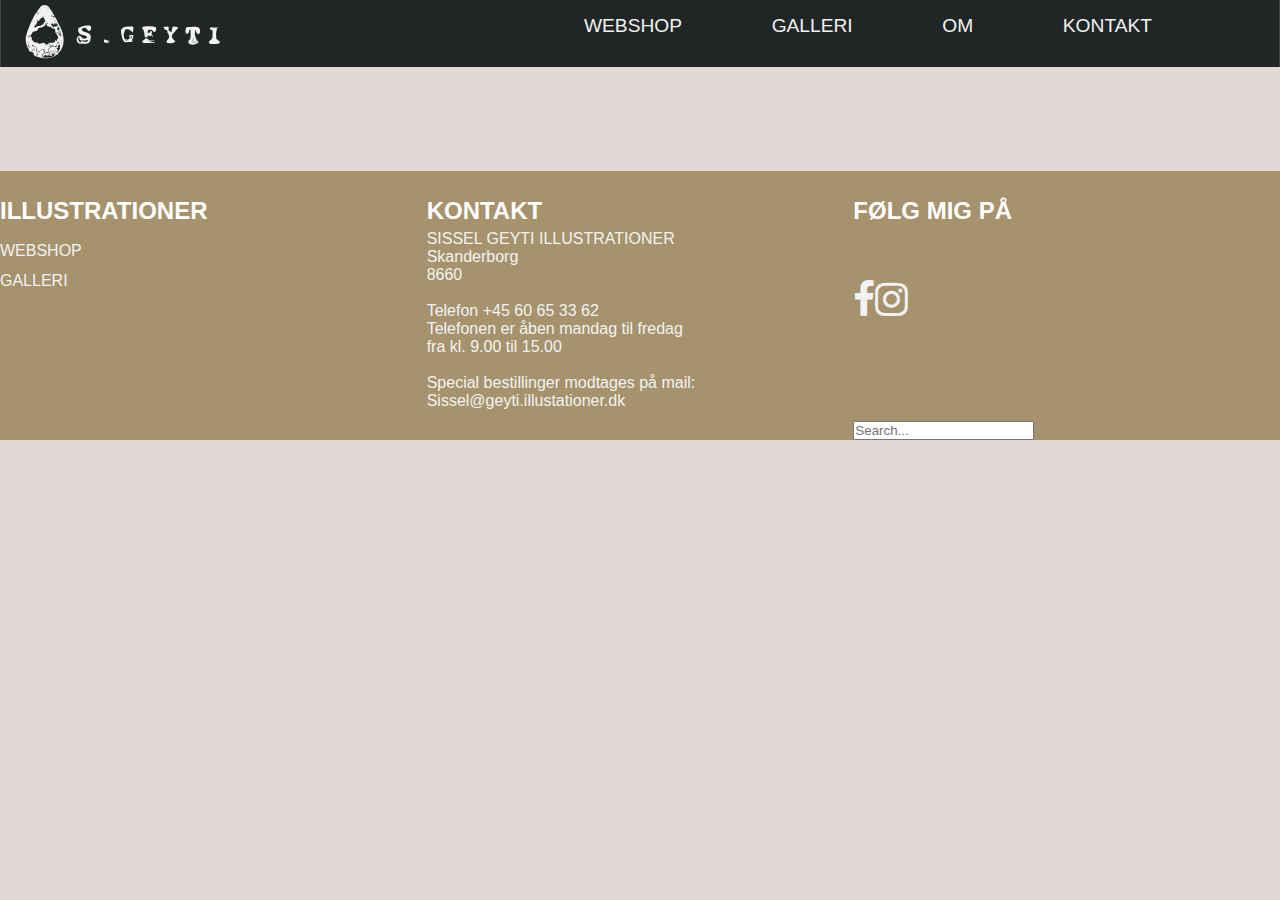
==== galleri.html @ ed4ec131 "commit" ====
<!DOCTYPE html>
<html lang="">

<head>
    <meta charset="utf-8">
    <meta name="viewport" content="width=device-width, initial-scale=1.0">
    <title>Galleri</title>
    <link rel="stylesheet" href="index-style.css">
    <link rel="stylesheet" href="galleri.css">
    <link href="https://fonts.googleapis.com/css?family=Roboto" rel="stylesheet">
    <link rel="stylesheet" href="https://cdnjs.cloudflare.com/ajax/libs/font-awesome/4.7.0/css/font-awesome.min.css">

</head>

<body>
    <header>
        <div id="logo-sissel">
            <a href="index.html">
                <img src="img/headerdarkgreen.svg" alt="logo">
            </a>
        </div>
        <nav>
            <div id="menuknap-mobile">☰</div>
            <ul id="mobile-nav" class="hidden">
                <li class="drop-down">
                    <span>Galleri</span>
                    <a href="ubegraensetoplag.html">Ubegrænset oplag</a>
                    <a href="specialoplag.html">Special oplag</a>
                    <a href="originaler.html">Originaler</a>

                </li>
                <li class="drop-down"><span><a href="galleri.html">Galleri</a></span>
                    <a href="galleri.html">
                        Galleri</a>

                </li>

                <li class="drop-down">
                    <span>Om</span>
                    <a href="om.html">Hvem er jeg?</a>
                    <div class="dropdown-content">
                        <a href="om.html">Hvem er jeg?</a>
                        <a href="om.html"></a>
                    </div>
                </li>
                <li class="drop-down"><span><a href="kontakt.html">Kontakt</a></span>

                </li>
            </ul>

            <ul id="desktop">
                <li class="drop-down"><a href="kontakt.html">Kontakt</a>


                </li>
                <li class="drop-down">
                    <a href="om.html">Om</a>
                    <div class="dropdown-content">
                        <a href="om.html">Hvem er jeg?</a>
                        <a href="om.html">MATERIALER</a>
                    </div>
                </li>
                <li class="drop-down"><a href="galleri.html">GALLERI</a>

                </li>
                <li class="drop-down">
                    <a href="webshop.html">WEBSHOP</a>
                </li>
            </ul>
        </nav>
    </header>



<div class="grid">
    <div class="galleri"></div>
    <template>
        <div class="billed"><img src="" alt=""></div>
    </template>
</div>







    <footer class="flex-rw">

        <ul class="footer-list-top">
            <li>
                <h3 class="footer-list-header"> ILLUSTRATIONER</h3>
            </li>
            <li><a href="webshop.html" class="generic-anchor footer-list-anchor" itemprop="significantLink">WEBSHOP</a></li>
            <li><a href="galleri.html" class="generic-anchor footer-list-anchor" itemprop="significantLink">GALLERI</a></li>


        </ul>
        <ul class="footer-list-top">

            <h3 class="footer-list-header">KONTAKT</h3>


            <p>
                SISSEL GEYTI ILLUSTRATIONER<br>
                Skanderborg<br>
                8660 <br><br>
                Telefon +45 60 65 33 62<br> Telefonen er åben mandag til fredag<br>
                fra kl. 9.00 til 15.00<br><br>
                Special bestillinger modtages på mail:<br>
                Sissel@geyti.illustationer.dk
            </p>

        </ul>
        <ul class="footer-list-top">
            <li id='help'>
                <h3 class="footer-list-header">FØLG MIG PÅ</h3>
            </li>
            <span class="footer-social-overlap">
                <a href="https://www.facebook.com/Sissel-Geyti-135717487120156/" class="generic-anchor" target="_blank" title="Facebook" itemprop="significantLink"><i class="fa fa-facebook"></i></a>
                <a href="https://www.instagram.com/sissel_geyti/?hl=da" class="generic-anchor" target="_blank" title="Instagram" itemprop="significantLink"><i class="fa fa-instagram"></i></a>
            </span><br><br><br><br><br>
            <div class="search-box">
                <input type="search" id="search" placeholder="Search..." />
            </div>
        </ul>
    </footer>




    <script>
        window.addEventListener("load", sidenVises);

        function sidenVises() {
            console.log("siden vises!")

            //Ved klik på burgermenuen gå til funktionen toggleMenu
            document.querySelector("#menuknap-mobile").addEventListener("click", toggleMenu);

        }


        function toggleMenu() {
            document.querySelector("#mobile-nav").classList.toggle("hidden");


            let erSkjult = document.querySelector("#mobile-nav").classList.contains("hidden");

            if (erSkjult == true) {
                document.querySelector("#menuknap-mobile").textContent = "☰";
            } else {
                document.querySelector("#menuknap-mobile").innerHTML = "&times;";
            }
        }
        let galleri;

        document.addEventListener("DOMContentLoaded", start);

        function start() {

            function visIndhold() {
                let dest = document.querySelector(".galleri");
                let temp = document.querySelector("template");
                galleri[0].illustrationer.forEach(illustration => {
                    let klon = temp.cloneNode(true).content;
                    klon.querySelector(".billed img").src = illustration.guid;
                    dest.appendChild(klon);
                })
            }

            //hent JSON fil i asynkron funktion
            async function hentJson() {
                let url = "http://oliviahonore.dk/kea/2semeksamen/wordpress/wp-json/wp/v2/illustration";
                //henter data filen
                let myJson = await fetch(url);
                //den hentede json filen skal tolkes som json
                galleri = await myJson.json();
                //Kald funktionen som viser data i DOM
                visIndhold();
                console.log(galleri[0].illustrationer);
            }
            hentJson();



        }
    </script>



</body>

</html>
---- index-style.css ----
* {
    box-sizing: border-box;
}


body,
html {
    height: 100%;
    width: 100%;
    margin: auto;
    font-size: 100%;
    background-color: #E1D9D6;
    scroll-behavior: smooth;
}

img {
    width: 100%;

}


/*
#logo-sissel img {
    width: 110%;
}

#logo-sissel {
    position: fixed;
    z-index: 1000;
}
*/




h1,
h2,
h3,
h4,
span {
    font-family: 'Cantarell', sans-serif;
}

p {
    font-family: 'Cantarell', sans-serif;
}

a,
button,
span,
    {
    font-family: 'Cantarell', sans-serif;
}


/*******************BURGERMENU********************/

/*Burgermenuen vises kun i mobile*/
#menuknap-mobile {
    width: 1.5em;
    /* størrelsen på burgermenu-knappen */
    height: 1em;
    /* størrelsen på burgermenu-knappen */
    font-size: 1.4em;
    align-items: center;
    position: fixed;
    /* burgermenuen skal være fixed i toppen af sitet hele tiden */
    right: 1vw;
    top: 1vw;
    color: #F2F2F2;
    z-index: 10001;
    cursor: pointer;
}

/* Container for menuen */
#mobile-nav {

    width: 100%;
    /* Menuen skal fylde helt ud til siden */
    height: 500px;
    list-style-type: none;
    position: fixed;
    /* menuen er placeret i toppen af sitet hele tiden */
    top: 5.3vw;
    display: grid;
    /* Menupunkterne placeres under hinanden */
    background-color: #202626;
    padding-top: 5vw;
    z-index: 2000;
    /* Et højt tal i z-index gør så at menuen altid placeres over alle andre elementer på sitet */
}

#mobile-nav .drop-down {

    background-color: #202626;
    color: #F2F2F2;
}

#mobile-nav span {
    font-size: 5vw;
    font-weight: bold;
    text-decoration: underline;


}

#mobile-nav a {
    display: block;
    color: #F2F2F2;
    text-decoration: none;
    padding: 1vw;
    font-family: 'Cantarell', sans-serif;
}



.drop-down {
    position: relative;
    display: inline-block;
    text-transform: uppercase;
    color: #202626;
}

.dropdown-content {
    display: none;
    position: absolute;
    background-color: #202626;
    min-width: 160px;

    padding: 12px 16px;
    z-index: 1;
}

.dropdown-content li {
    float: left;
}

.drop-down:hover .dropdown-content {
    display: block;
}

/********************MENU DESKTOP**********************/

.hidden {
    transform: scale(0);
}

/* menuen til desktop er som udgangspunkt lukket fordi vi koder mobile-first */
#desktop {
    display: none;
}

/* Links inde i navbaren */
#desktop a {
    display: block;
    position: relative;
}

#desktop .drop-down {
    float: right;
    /* menupunkterne skal placeres til højre */
    position: relative;
    padding-right: 5vw;
    right: 4vw;
    top: 0.7vw;
    text-transform: uppercase;
    list-style-type: none;
    font-size: 1.5vw;
    font-family: 'Cantarell', sans-serif;
}

#desktop .dropdown-content {
    font-size: 1.2vw;

}

/* Links on mouse-over */
#desktop .drop-down a:hover {
    color: white;
    border-bottom-style: solid;
}

/* Style the active/current link */
#desktop .drop-down a.active {
    border-bottom-style: solid;
    color: #F15A25;
}

#desktop span {
    font-weight: bold;
}

#desktop a {
    text-decoration: none;
    color: #F2F2F2;
    margin: 0.5vw 1vw;
}

#desktop .drop-down:hover {
    color: orange;
    cursor: pointer;
    transform: scale(2vw);
}

#desktop .drop-down a::after {
    content: '';
    display: block;
    width: 0;
    height: 2px;
    background: #F2F2F2;
    transition: width .3s;
    cursor: pointer;
}



#desktop .drop-down a:hover::after {
    width: 100%;
    //transition: width .3s;
}


#forside-content {
    margin: 5vw;
    display: grid;
    background-color: rgba(0, 0, 0, 0.38);
    position: absolute;
    top: 10vw;
}

#forside-content .overskrift {
    text-align: center;
    color: #F2F2F2;
}

#forside-content .indhold {
    color: #F2F2F2;
    text-align: center;
}



/********** SPLASH VIDEO ***************/

 h3 {
        margin-top: 1rem;
    }
        .wrap {


            margin-bottom: 1rem;
        }

        .titel {
            color: #55798e;
        }
        .titel2 {
            color: #54a29e;
        }
        .titel3 {
            color: #0082ad;
        }
        .post:nth-child(1) {
            grid-column: 2;
            grid-row: 1;
        }
        .post:nth-child(2) {
            grid-column: 2;
            grid-row: 1;
        }
        .wrap img {
            grid-column: 1;
            grid-row: 1;
            padding: 0 1.5rem 0 1.5rem;
            width: 70%;
        }
        @media only screen and (min-width: 667px){
            .wrap img {

            padding: 0 1.5rem 0 1.5rem;
            width: 80%;
        }
            .wrap {

            margin: 0 5rem 0 5rem;
            margin-bottom: 1rem;
        }
        .post:nth-child(1) {
            grid-column: 2;
            grid-row: 1;
        }
        .post:nth-child(2) {
            max-width: 300px;
            grid-column: 2;
            grid-row: 1;
        }
        .wrap img {
            grid-column: 1;
            grid-row: 1;
            padding: 0 1.5rem 0 1.5rem;
            width: 85%;
        }

        }
    @media only screen and (min-width: 1024px){
        nav {
            position: static;
        }


        #myVideo {
        position: absolute;


        width: 100%;
        height: 110%;
        z-index: -10;
        margin-top: 0px;
        pointer-events: none;

    }

        .sticky {
            position: fixed;
            top: 0;
            width: 100%;
            z-index: 1;
        }
        h3 {
            margin-top: 1rem;
        }

    #splashvideo img {
        width: 100%;
    }
        .post {
            padding: 0 1.5rem 0 1.5rem;
        }
        .wrap {
            display: grid;
            grid-template-columns: 1fr 1fr;
            grid-template-rows: 1fr;
            margin: 0 5rem 0 5rem;
            margin-bottom: 1rem;
        }
        .post:nth-child(1) {
            grid-column: 2;
            grid-row: 1;
        }
        .post:nth-child(2) {
            grid-column: 2;
            grid-row: 1;
            max-width: none;
        }
        .wrap img {
            grid-column: 1;
            grid-row: 1;
            padding: 0 1.5rem 0 1.5rem;
            width: 85%;
        }

/************ SLIDESHOW SLUT *****************/




/*************FOOTER***************/

.flex-rw {
    display: grid;
    grid-template-columns: 1fr;
    text-decoration: none;
    list-style-type: none;
}

footer {
    background: #A6926D;
    margin-top: auto;
    width: 100%;
}

.footer-list-top > li {
    padding-bottom: 10px;
    list-style-type: none;
    text-decoration: none;
}


.footer-list-top > li::after {
    content: '';
    display: block;
    width: 0;
    height: 2px;
    background: #F2F2F2;
    transition: width .3s;
}


.footer-list-top > li:hover::after {
    width: 50%;
    //transition: width .3s;
}

.footer-list-top a {
    text-decoration: none;
    color: #F2F2F2;
    font-family: 'Cantarell', sans-serif;
}

.footer-list-header {
    padding: 10px 0 5px 0;
    color: #fff;
    font-family: 'Cantarell', sans-serif;
}

.footer-list-top p {
    color: #F2F2F2;
}

.footer-social-overlap {
    display: grid;
    grid-template-columns: auto auto auto auto auto auto;
    z-index: 2;
    justify-self: start;
    font-size: 6vw;
}


/************ MEDIA QUERIES DESKTOP ******************/
@media only screen and (min-width: 992px) {

    #logo-kalklandet img {
        width: 110%;
    }

    #mobile-nav {
        display: none;
    }


    #desktop {
        display: block;
        position: fixed;
        top: 0;
        width: 100%;
        z-index: 2010;
        float: right;

    }

    #desktop .drop-down {
        color: #F2F2F2;
        background-color: #202626;
    }

    #menuknap-mobile {
        display: none;
    }




    footer.flex-rw {
        display: grid;
        grid-template-columns: 1fr 1fr 1fr;
        text-decoration: none;
        list-style-type: none;
    }

    .footer-social-overlap i {
        font-size: 3vw;
    }

    .footer-list-header {
        font-size: 1.5em;
    }
---- galleri.css ----
/*************Galleri***************/


* {
    margin: 0;
    padding: 0;
}

.grid {


}

.galleri {
    display: grid;
    column-count: 3;
    column-gap: 10px;
    margin-left: 20px;
    margin-right: 20px;
    align-items: center;
    justify-items: center;
    grid-template-columns: repeat(auto-fill, minmax(600px, 1fr));
    padding-top: 100px;
}

.billed {
    width: 100%;
    min-width: 600px;
    max-width: 800px;
    margin-bottom: 10px;


   }

/*
.galleri img:hover {
    transform: scale(1.1);
    transition-duration: 0.5s;

}
*/

  @media only screen and (min-width: 1000px) {

.galleri {
      grid-template-columns: repeat(auto-fill, minmax(600px, 1fr));
    margin-left: 0;
    margin-right: 0;
    column-gap: none;
        width: 100%;


    }


    @media only screen and (min-width: 2000px) {

.galleri {
      grid-template-columns: repeat(auto-fill, minmax(800px, 1fr));
        margin: 0;
    column-gap: none;
        width: 100%;


    }
        .billed {
            width: 100%;
            max-width: 600px;
            margin-bottom: 200px;
             margin-left: none;
             margin-right: none;


        }
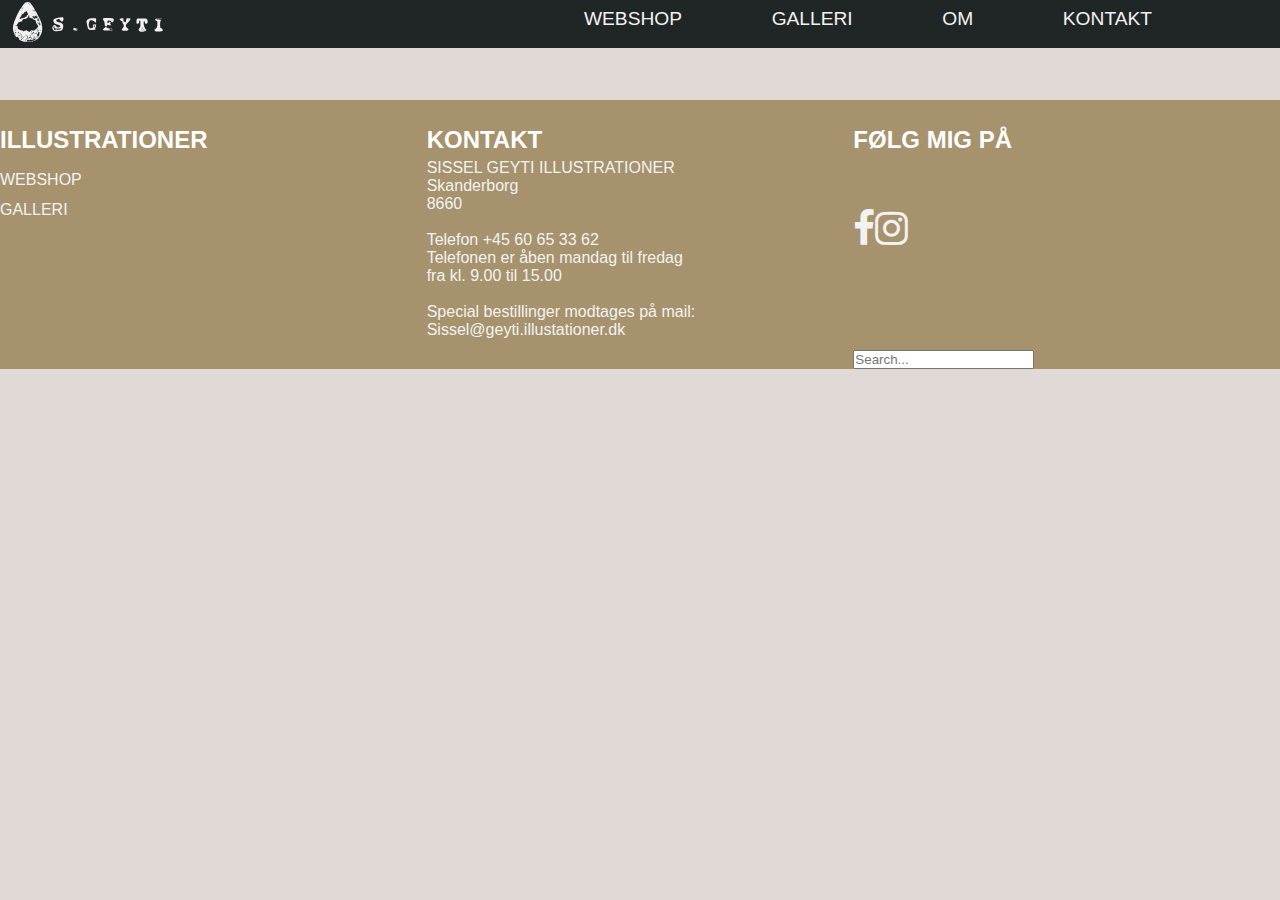
==== commit b3295587: "Fikset NAVBAR & Logo I Webshop, Galleri, Om & Kontakt" ====
--- a/galleri.html
+++ b/galleri.html
@@ -14,14 +14,10 @@
 
 <body>
     <header>
-        <div id="logo-sissel">
-            <a href="index.html">
-                <img src="img/headerdarkgreen.svg" alt="logo">
-            </a>
-        </div>
+
         <nav>
-            <div id="menuknap-mobile">☰</div>
-            <ul id="mobile-nav" class="hidden">
+            <div id="menuknap-mobile" >☰</div>
+            <ul id="mobile-nav" class="hidden" >
                 <li class="drop-down">
                     <span>Galleri</span>
                     <a href="ubegraensetoplag.html">Ubegrænset oplag</a>
@@ -49,6 +45,9 @@
             </ul>
 
             <ul id="desktop">
+                <a href="index.html">
+                <img src="img/SisselLogoHeader.svg" alt="logo">
+            </a>
                 <li class="drop-down"><a href="kontakt.html">Kontakt</a>
 
 
@@ -65,11 +64,13 @@
                 </li>
                 <li class="drop-down">
                     <a href="webshop.html">WEBSHOP</a>
+
                 </li>
+
             </ul>
+
         </nav>
     </header>
-
 
 
 <div class="grid">
--- a/index-style.css
+++ b/index-style.css
@@ -1,5 +1,7 @@
 * {
     box-sizing: border-box;
+    padding: 0;
+    margin: 0;
 }
 
 
@@ -84,7 +86,7 @@
     top: 5.3vw;
     display: grid;
     /* Menupunkterne placeres under hinanden */
-    background-color: #202626;
+    background-color: rgba(32, 38, 38, 0.2);
     padding-top: 5vw;
     z-index: 2000;
     /* Et højt tal i z-index gør så at menuen altid placeres over alle andre elementer på sitet */
@@ -92,7 +94,7 @@
 
 #mobile-nav .drop-down {
 
-    background-color: #202626;
+    background-color: rgba(32, 38, 38, 0.71);
     color: #F2F2F2;
 }
 
@@ -148,13 +150,28 @@
 /* menuen til desktop er som udgangspunkt lukket fordi vi koder mobile-first */
 #desktop {
     display: none;
+    color: #F2F2F2;
+        background-color: #202626;
+    position: fixed;
+    z-index: 999;
+    padding-top: .1em;
+    padding-bottom: .1em;
+
+
 }
 
 /* Links inde i navbaren */
 #desktop a {
-    display: block;
     position: relative;
-}
+    cursor: pointer;
+
+}
+#desktop img {
+    width: 100%;
+    max-width: 150px;
+
+}
+
 
 #desktop .drop-down {
     float: right;
@@ -162,10 +179,10 @@
     position: relative;
     padding-right: 5vw;
     right: 4vw;
-    top: 0.7vw;
+
     text-transform: uppercase;
     list-style-type: none;
-    font-size: 1.5vw;
+    font-size: 1.2em;
     font-family: 'Cantarell', sans-serif;
 }
 
@@ -173,11 +190,21 @@
     font-size: 1.2vw;
 
 }
+
+#desktop li {
+    display: grid;
+    justify-items: center;
+    align-items: center;
+
+
+}
+
+
 
 /* Links on mouse-over */
 #desktop .drop-down a:hover {
     color: white;
-    border-bottom-style: solid;
+
 }
 
 /* Style the active/current link */
@@ -220,6 +247,7 @@
 }
 
 
+
 #forside-content {
     margin: 5vw;
     display: grid;
@@ -446,15 +474,17 @@
         z-index: 2010;
         float: right;
 
+
     }
 
     #desktop .drop-down {
-        color: #F2F2F2;
-        background-color: #202626;
+
     }
 
     #menuknap-mobile {
         display: none;
+        width: 100vw;
+
     }
 
 
@@ -474,3 +504,8 @@
     .footer-list-header {
         font-size: 1.5em;
     }
+
+    header {
+        position:fixed;
+        z-index: 999;
+    }
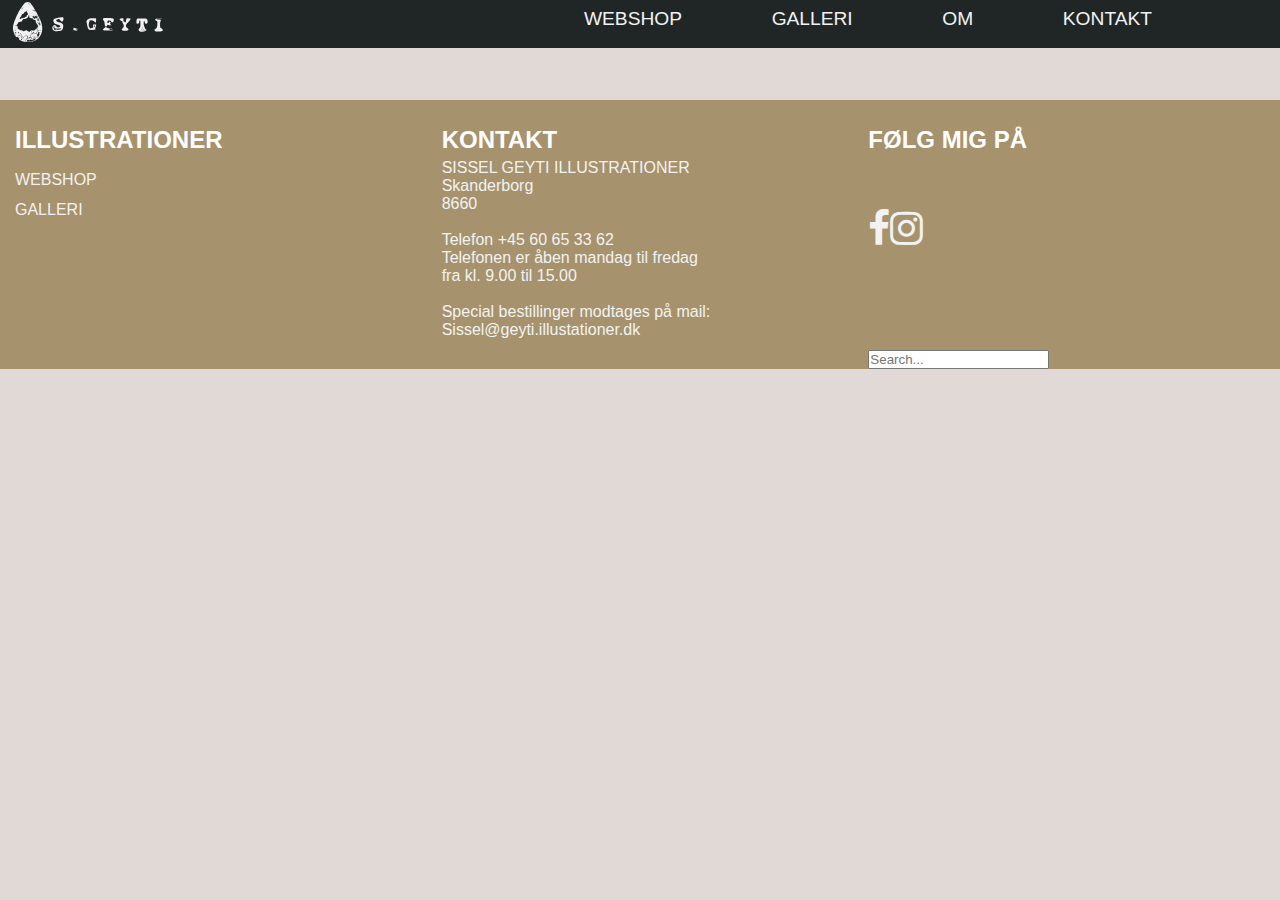
==== commit 16dc63ff: "Fikset NAVBAR på alle sider" ====
--- a/galleri.html
+++ b/galleri.html
@@ -18,53 +18,41 @@
         <nav>
             <div id="menuknap-mobile" >☰</div>
             <ul id="mobile-nav" class="hidden" >
+
+                    <li class="drop-down">
+                    <span><a href="webshop.html">Webshop</a></span>
+                    </li>
+
+                    <li class="drop-down"><span><a href="galleri.html">Galleri</a></span>
+                    </li>
+
                 <li class="drop-down">
-                    <span>Galleri</span>
-                    <a href="ubegraensetoplag.html">Ubegrænset oplag</a>
-                    <a href="specialoplag.html">Special oplag</a>
-                    <a href="originaler.html">Originaler</a>
-
-                </li>
-                <li class="drop-down"><span><a href="galleri.html">Galleri</a></span>
-                    <a href="galleri.html">
-                        Galleri</a>
-
+                    <span><a href="om.html">om</a></span>
+                    <a href="om.html"></a>
                 </li>
 
-                <li class="drop-down">
-                    <span>Om</span>
-                    <a href="om.html">Hvem er jeg?</a>
-                    <div class="dropdown-content">
-                        <a href="om.html">Hvem er jeg?</a>
-                        <a href="om.html"></a>
-                    </div>
+                <li class="drop-down"><span><a href="kontakt.html">Kontakt</a></span>
                 </li>
-                <li class="drop-down"><span><a href="kontakt.html">Kontakt</a></span>
 
-                </li>
             </ul>
 
             <ul id="desktop">
                 <a href="index.html">
                 <img src="img/SisselLogoHeader.svg" alt="logo">
             </a>
+
                 <li class="drop-down"><a href="kontakt.html">Kontakt</a>
+                </li>
 
-
-                </li>
                 <li class="drop-down">
                     <a href="om.html">Om</a>
-                    <div class="dropdown-content">
-                        <a href="om.html">Hvem er jeg?</a>
-                        <a href="om.html">MATERIALER</a>
-                    </div>
                 </li>
+
                 <li class="drop-down"><a href="galleri.html">GALLERI</a>
+                </li>
 
-                </li>
                 <li class="drop-down">
                     <a href="webshop.html">WEBSHOP</a>
-
                 </li>
 
             </ul>
--- a/index-style.css
+++ b/index-style.css
@@ -21,16 +21,6 @@
 }
 
 
-/*
-#logo-sissel img {
-    width: 110%;
-}
-
-#logo-sissel {
-    position: fixed;
-    z-index: 1000;
-}
-*/
 
 
 
@@ -405,7 +395,12 @@
     background: #A6926D;
     margin-top: auto;
     width: 100%;
-}
+
+
+}
+.footer-list-top {
+    padding-left: 15px;
+        }
 
 .footer-list-top > li {
     padding-bottom: 10px;
--- a/galleri.css
+++ b/galleri.css
@@ -72,4 +72,5 @@
 
 
         }
+        }
 
